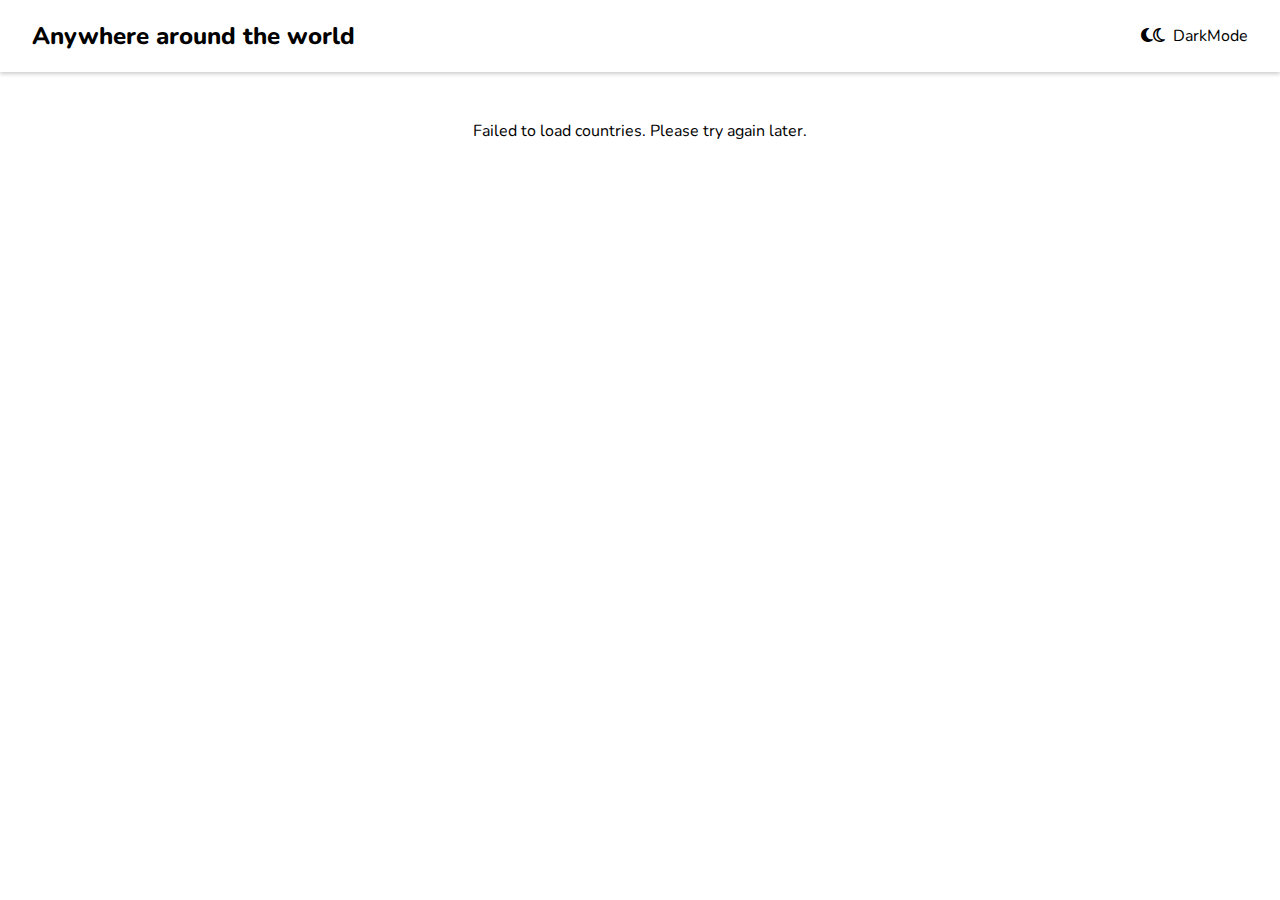
==== index.html @ 97087b9d "First Initial home page commit" ====
<!DOCTYPE html>
<html lang="en">
  <head>
    <meta charset="UTF-8" />
    <meta name="viewport" content="width=device-width, initial-scale=1.0" />
    <meta http-equiv="X-UA-Compatible" content="ie=edge" />
    <title>Countries Details</title>
    <link rel="stylesheet" href="style.css" />
    <link
      href="https://fonts.googleapis.com/css?family=Nunito:300,regular,500,600,700,800"
      rel="stylesheet"
    />
    <link
      rel="stylesheet"
      href="https://cdnjs.cloudflare.com/ajax/libs/font-awesome/6.7.2/css/all.min.css"
      integrity="sha512-Evv84Mr4kqVGRNSgIGL/F/aIDqQb7xQ2vcrdIwxfjThSH8CSR7PBEakCr51Ck+w+/U6swU2Im1vVX0SVk9ABhg=="
      crossorigin="anonymous"
      referrerpolicy="no-referrer"
    />
    <script src="script.js" defer></script>
  </head>

  <body>
    <header>
      <h2 class="heading">Anywhere around the world</h2>
      <div class="colorMode">
        <i class="fa-solid fa-moon"></i><i class="fa-regular fa-moon"></i
        ><span class="modeIcon">DarkMode</span>
      </div>
    </header>
    <main>
      <div class="countriesContainer">

      </div>
    </main>
  </body>
</html>
---- style.css ----
* {
  box-sizing: border-box;
}

body {
  margin: 0;
  font-family: Nunito, sans-serif;
}

header {
  display: flex;
  align-items: center;
  justify-content: space-between;
  margin-inline: auto;
  padding-inline: 32px;
  box-shadow: 0 2px 4px 0px rgba(0, 0, 0, 0.2);
}

main {
  padding-inline: 32px;
}

.heading {
  font-weight: 800;
}

.modeIcon {
  padding-left: 8px;
}

.countriesContainer {
  margin-inline: auto;
  margin-top: 32px;
  display: flex;
  gap: 40px;
  flex-wrap: wrap;
  justify-content: space-around;
}

a {
  text-decoration: none;
  color: inherit;
}

.countryCard {
  display: inline-block;
  width: 250px;
  border-radius: 8px;
  box-shadow: 0 0 8px 0px rgba(0, 0, 0, 0.2);
  overflow: hidden;
  transition: all 0.3s ease-in-out;
  cursor: pointer;

  img {
    width: 100%;
  }

  p {
    margin-block: 8px;
    font-size: 14px;
  }

  .cardContent {
    padding-inline: 16px;
    padding-bottom: 24px;
  }

  .cardTitle {
    font-size: 22px;
    margin-block: 16px;
  }
}

.countryCard:hover {
  transform: scale(1.03);
  box-shadow: 0 0 16px 0px rgba(0, 0, 0, 0.2);
}

@media (max-width: 525px) {
  .heading {
    font-size: 16px;
  }

  .colorMode {
    font-size: 12px;
  }
}

@media (max-width: 400px) {
  header {
    display: block;
    text-align: center;
  }
  .colorMode {
    padding: 0px 0px 16px;
  }
}
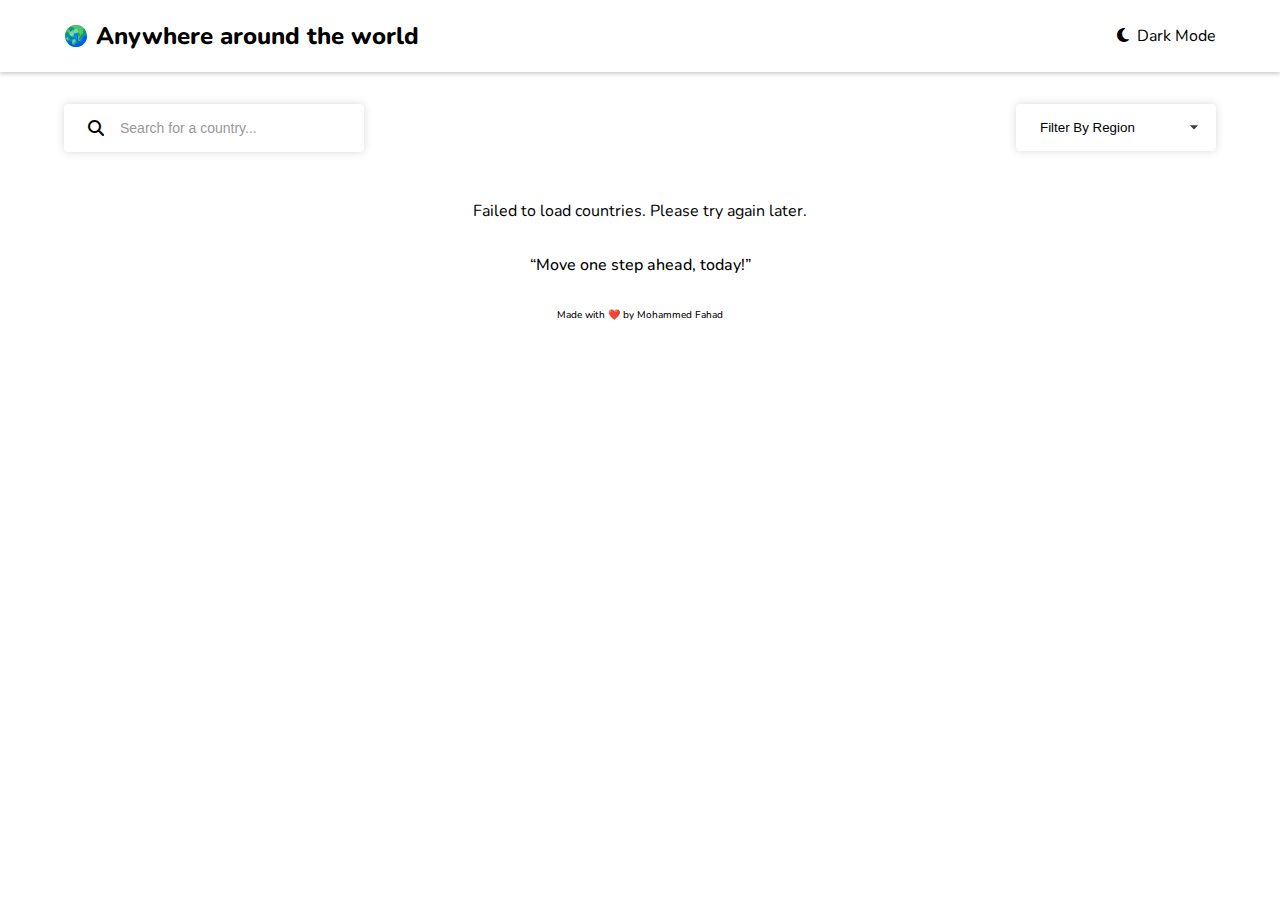
==== commit f2b509ac: "updated the overall country to next page with filters" ====
--- a/index.html
+++ b/index.html
@@ -4,7 +4,8 @@
     <meta charset="UTF-8" />
     <meta name="viewport" content="width=device-width, initial-scale=1.0" />
     <meta http-equiv="X-UA-Compatible" content="ie=edge" />
-    <title>Countries Details</title>
+    <title>Anywhere around the world</title>
+    <link rel="icon" href="./Images/Globe File.svg" type="image/x-icon">
     <link rel="stylesheet" href="style.css" />
     <link
       href="https://fonts.googleapis.com/css?family=Nunito:300,regular,500,600,700,800"
@@ -22,16 +23,40 @@
 
   <body>
     <header>
-      <h2 class="heading">Anywhere around the world</h2>
+      <h2 class="heading"><img src="./Images/Globe File.svg" class="rotating"/>Anywhere around the world</h2>
       <div class="colorMode">
-        <i class="fa-solid fa-moon"></i><i class="fa-regular fa-moon"></i
-        ><span class="modeIcon">DarkMode</span>
+        <i class=" fa-solid fa-moon"></i><span class="modeIcon">Dark Mode</span>
       </div>
     </header>
+
     <main>
+      <div class="searchFilterContainer">
+        <div class="searchContainer">
+          <i class="fa-solid fa-magnifying-glass"></i>
+          <input type="text" placeholder="Search for a country...">
+          <i class="crossIcon fa-solid"></i>
+        </div>
+        <div class="filterBoxContainer">
+          <select class="filterContainer">
+            <option value="FilterByRegion" hidden>Filter By Region</option>
+            <option value="Africa">Africa</option>
+            <option value="America">America</option>
+            <option value="Asia">Asia</option>
+            <option value="Europe">Europe</option>
+            <option value="Oceania">Oceania</option>
+          </select>
+          <i class="filterCrossIcon fa-solid"></i>
+        </div>
+       
+      </div>
       <div class="countriesContainer">
-
       </div>
     </main>
+
+    <footer>
+      <p class="motivationQuote">“Move one step ahead, today!”</p>
+  
+      <p class="madeWith">Made with ❤️ by Mohammed Fahad</p>
+    </footer>
   </body>
 </html>
--- a/style.css
+++ b/style.css
@@ -3,8 +3,25 @@
 }
 
 body {
+  --background-color: white;
+  --text-color: black;
+  --elements-color: white;
   margin: 0;
   font-family: Nunito, sans-serif;
+  overflow-y: scroll;
+  scrollbar-width: none;
+  background-color: var(--background-color);
+  color: var(--text-color);
+}
+
+body.dark {
+  --background-color: hsl(207, 26%, 17%);
+  --text-color: white;
+  --elements-color: hsl(209, 23%, 22%);
+}
+
+body::-webkit-scrollbar {
+  display: none;
 }
 
 header {
@@ -12,16 +29,35 @@
   align-items: center;
   justify-content: space-between;
   margin-inline: auto;
-  padding-inline: 32px;
+  padding-inline: 64px;
   box-shadow: 0 2px 4px 0px rgba(0, 0, 0, 0.2);
+  background-color: var(--elements-color);
 }
 
 main {
-  padding-inline: 32px;
+  padding-inline: 64px;
+}
+
+a {
+  text-decoration: none;
+  color: inherit;
+}
+
+.colorMode {
+  cursor: pointer;
 }
 
 .heading {
   font-weight: 800;
+  cursor: pointer;
+  display: flex;
+  align-items: center;
+
+  img {
+    margin-right: 8px;
+    width: 24px;
+    height: 24px;
+  }
 }
 
 .modeIcon {
@@ -29,17 +65,11 @@
 }
 
 .countriesContainer {
-  margin-inline: auto;
   margin-top: 32px;
   display: flex;
   gap: 40px;
   flex-wrap: wrap;
   justify-content: space-around;
-}
-
-a {
-  text-decoration: none;
-  color: inherit;
 }
 
 .countryCard {
@@ -50,25 +80,32 @@
   overflow: hidden;
   transition: all 0.3s ease-in-out;
   cursor: pointer;
+  background-color: var(--elements-color);
 
   img {
     width: 100%;
+    height: 150px;
+    object-fit: cover;
   }
 
   p {
     margin-block: 8px;
     font-size: 14px;
   }
-
-  .cardContent {
-    padding-inline: 16px;
-    padding-bottom: 24px;
-  }
-
-  .cardTitle {
-    font-size: 22px;
-    margin-block: 16px;
-  }
+}
+
+.cardContent {
+  display: flex;
+  flex-direction: column;
+  justify-content: space-between;
+  min-height: 150px;
+  padding-inline: 16px;
+  padding-bottom: 24px;
+}
+
+.cardTitle {
+  font-size: 22px;
+  margin-block: 16px;
 }
 
 .countryCard:hover {
@@ -76,13 +113,168 @@
   box-shadow: 0 0 16px 0px rgba(0, 0, 0, 0.2);
 }
 
+.searchFilterContainer {
+  margin-top: 32px;
+  display: flex;
+  justify-content: space-between;
+}
+
+.searchContainer {
+  box-shadow: 0 0 8px 0px rgba(0, 0, 0, 0.15);
+  width: 300px;
+  padding-inline: 24px;
+  border-radius: 4px;
+  display: flex;
+  align-items: center;
+  color: #999;
+  position: relative;
+  color: var(--text-color);
+  background-color: var(--elements-color);
+
+  input {
+    border: none;
+    outline: none;
+    padding: 16px;
+    width: 100%;
+    text-overflow: ellipsis;
+    white-space: nowrap;
+    font-size: 14px;
+    color: var(--text-color);
+    background-color: var(--elements-color);
+  }
+}
+
+.crossIcon {
+  position: absolute;
+  right: 20px;
+  cursor: pointer;
+}
+
+.searchContainer input::placeholder {
+  color: #999;
+}
+
+.filterBoxContainer {
+  position: relative;
+}
+
+.filterContainer {
+  box-shadow: 0 0 8px 0px rgba(0, 0, 0, 0.15);
+  width: 200px;
+  padding: 16px 24px;
+  border: none;
+  outline: none;
+  border-radius: 4px;
+  color: #3e3e3e;
+  appearance: none;
+  background: url('data:image/svg+xml;utf8,<svg fill="%233e3e3e" height="20" viewBox="0 0 24 24" width="20" xmlns="http://www.w3.org/2000/svg"><path d="M7 10l5 5 5-5z"/></svg>')
+    no-repeat right 12px center;
+  background-size: 20px;
+  cursor: pointer;
+  color: var(--text-color);
+  background-color: var(--elements-color);
+}
+
+.filterContainer option {
+  border: none;
+  border-radius: 0;
+  padding: 12px;
+  background-color: white;
+  color: #3e3e3e;
+  cursor: pointer;
+  color: var(--text-color);
+  background-color: var(--elements-color);
+}
+
+.filterContainer:focus {
+  outline: none;
+  border: none;
+  border-radius: 4px;
+}
+
+.filterCrossIcon {
+  position: absolute;
+  right: 35px;
+  top: 16px;
+  font-size: 14px;
+  cursor: pointer;
+}
+
+@media (max-width: 767px) {
+  header {
+    padding-inline: 32px !important;
+  }
+
+  .heading {
+    img {
+      margin-right: 6px;
+      width: 18px;
+      height: 18px;
+    }
+  }
+
+  .searchFilterContainer {
+    flex-direction: column;
+    align-items: center;
+
+    .filterContainer {
+      margin-top: 24px;
+    }
+  }
+
+  .filterCrossIcon {
+    top: 40px;
+  }
+}
+
 @media (max-width: 525px) {
   .heading {
+    justify-content: center;
     font-size: 16px;
+
+    img {
+      width: 14px;
+      height: 14px;
+    }
   }
 
   .colorMode {
     font-size: 12px;
+  }
+
+  .countryCard {
+    width: 220px;
+
+    p {
+      font-size: 12px;
+    }
+  }
+
+  .cardTitle {
+    font-size: 16px;
+    margin-block: 12px;
+  }
+
+  .cardContent {
+    padding-inline: 14px;
+    padding-bottom: 18px;
+  }
+
+  .searchContainer {
+    max-width: 250px;
+    padding-inline: 16px;
+
+    input {
+      padding: 12px;
+    }
+  }
+
+  .filterContainer {
+    padding: 12px 18px;
+  }
+
+  .filterCrossIcon {
+    top: 37px;
   }
 }
 
@@ -90,8 +282,39 @@
   header {
     display: block;
     text-align: center;
-  }
+    padding-inline: 24px !important;
+  }
+
+  main {
+    padding-inline: 24px;
+  }
+
   .colorMode {
     padding: 0px 0px 16px;
   }
 }
+
+.motivationQuote {
+  font-weight: 500;
+  text-align: center;
+}
+
+.madeWith {
+  font-size: 10px;
+  font-weight: 500;
+  text-align: center;
+  margin-top: 32px;
+}
+
+.rotating {
+  animation: rotate 3s linear infinite;
+}
+
+@keyframes rotate {
+  from {
+    transform: rotate(0deg);
+  }
+  to {
+    transform: rotate(360deg);
+  }
+}
